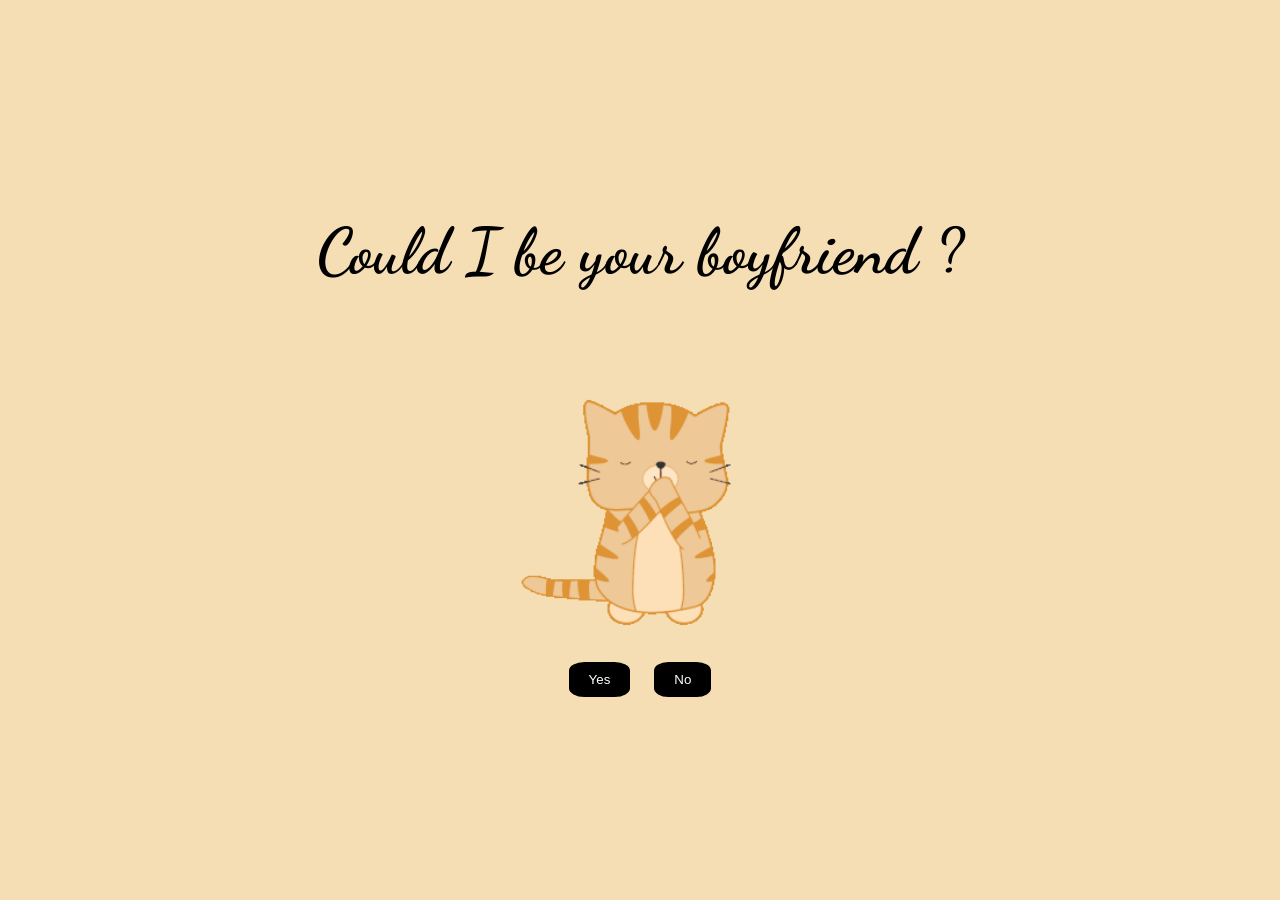
==== index.html @ 687b03b5 "Add files via upload" ====
<!DOCTYPE html>
<html lang="en">
<head>
  <meta charset="UTF-8">
  <meta name="viewport" content="width=device-width, initial-scale=1.0">
  <title>Please say yes!!!</title>
  <link rel="stylesheet" href="styles.css">
</head>
<body>

  <div class="container">
    <h1 id="textMain">Could I be your boyfriend ?</h1>
    <img src="img/cat-133_256.gif" alt="chat_gif">
    <div class="button-container">
      <a href="oui.html"><button id="ouiButton">Yes</button></a>
      <button id="nonButton">No</button>
    </div>
  </div>

  <script src="script.js"></script>
</body>
</html>
---- styles.css ----
@import url('https://fonts.googleapis.com/css2?family=Dancing+Script:wght@400..700&display=swap');

body, html {
    height: 100%;
    margin: 0;
    display: flex;
    justify-content: center;
    align-items: center;
}

* {
    background-color: wheat;
}

.container {
    display: flex;
    flex-direction: column;
    align-items: center;
    justify-content: center;
    text-align: center;
    height: 100%;
}

.button-container {
    margin-top: 20px;
}

button {
    margin: 10px;
    background-color: #000000;
    padding: 10px 20px;
    border: none;
    transition: left 1s ease, top 1s ease;
    border-radius: 25%;
    color: white;
}

button:hover {
    cursor: pointer;
    background-color: #555;
}

#textMain {
    margin-top: 20px;
}

img {
    width: 260px;
    height: 300px;
}

#dancingCat {
    width: 75%;
    height: 75%;
}

h1 {
    font-family: "Dancing Script", cursive;
    font-weight: bold;
    font-size: 4rem;
}

#textSee {
    width: 25rem;
}
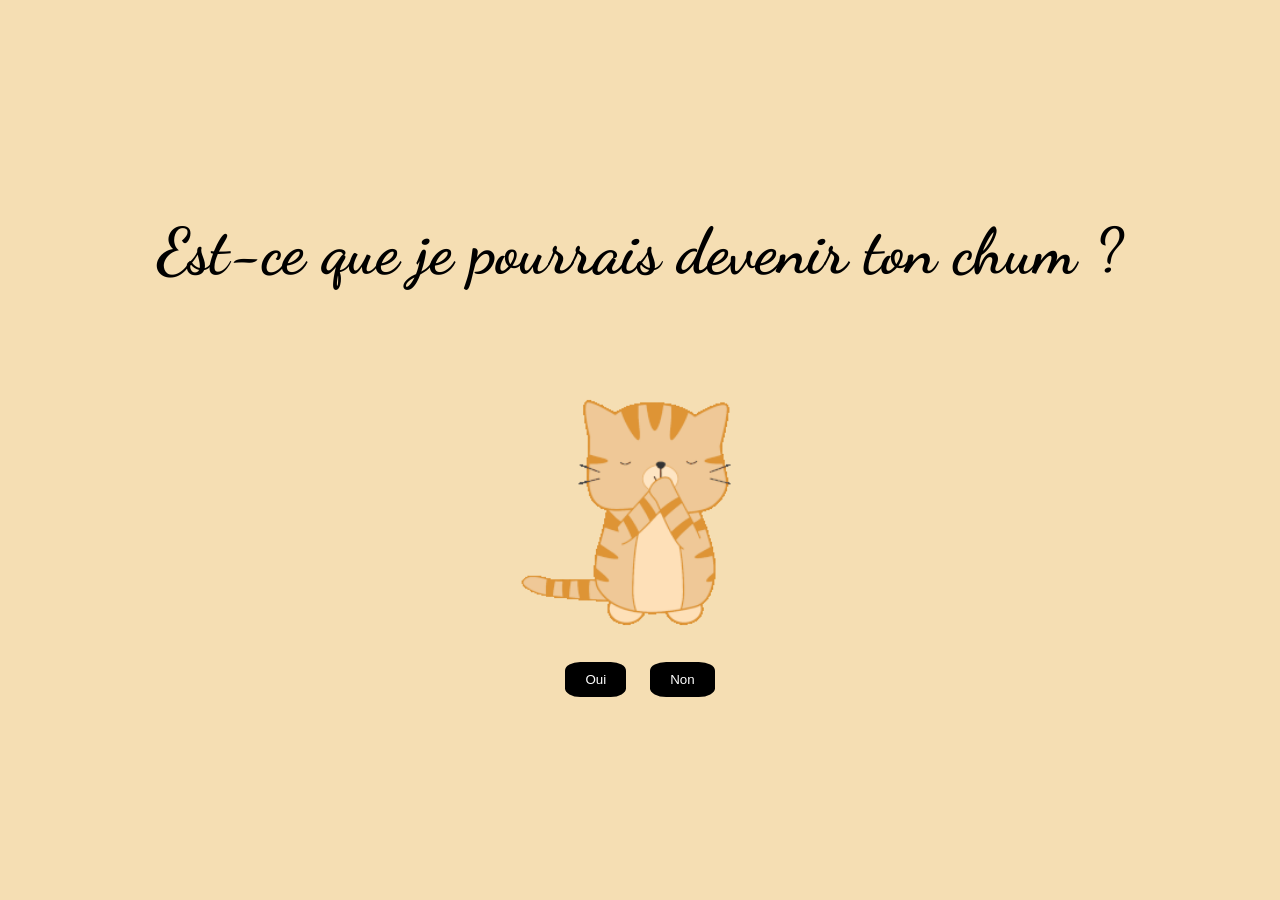
==== commit 3c933c7a: "Francais" ====
--- a/index.html
+++ b/index.html
@@ -3,17 +3,17 @@
 <head>
   <meta charset="UTF-8">
   <meta name="viewport" content="width=device-width, initial-scale=1.0">
-  <title>Please say yes!!!</title>
+  <title>Dit oui !!!</title>
   <link rel="stylesheet" href="styles.css">
 </head>
 <body>
 
   <div class="container">
-    <h1 id="textMain">Could I be your boyfriend ?</h1>
+    <h1 id="textMain">Est-ce que je pourrais devenir ton chum ?</h1>
     <img src="img/cat-133_256.gif" alt="chat_gif">
     <div class="button-container">
-      <a href="oui.html"><button id="ouiButton">Yes</button></a>
-      <button id="nonButton">No</button>
+      <a href="oui.html"><button id="ouiButton">Oui</button></a>
+      <button id="nonButton">Non</button>
     </div>
   </div>
 
